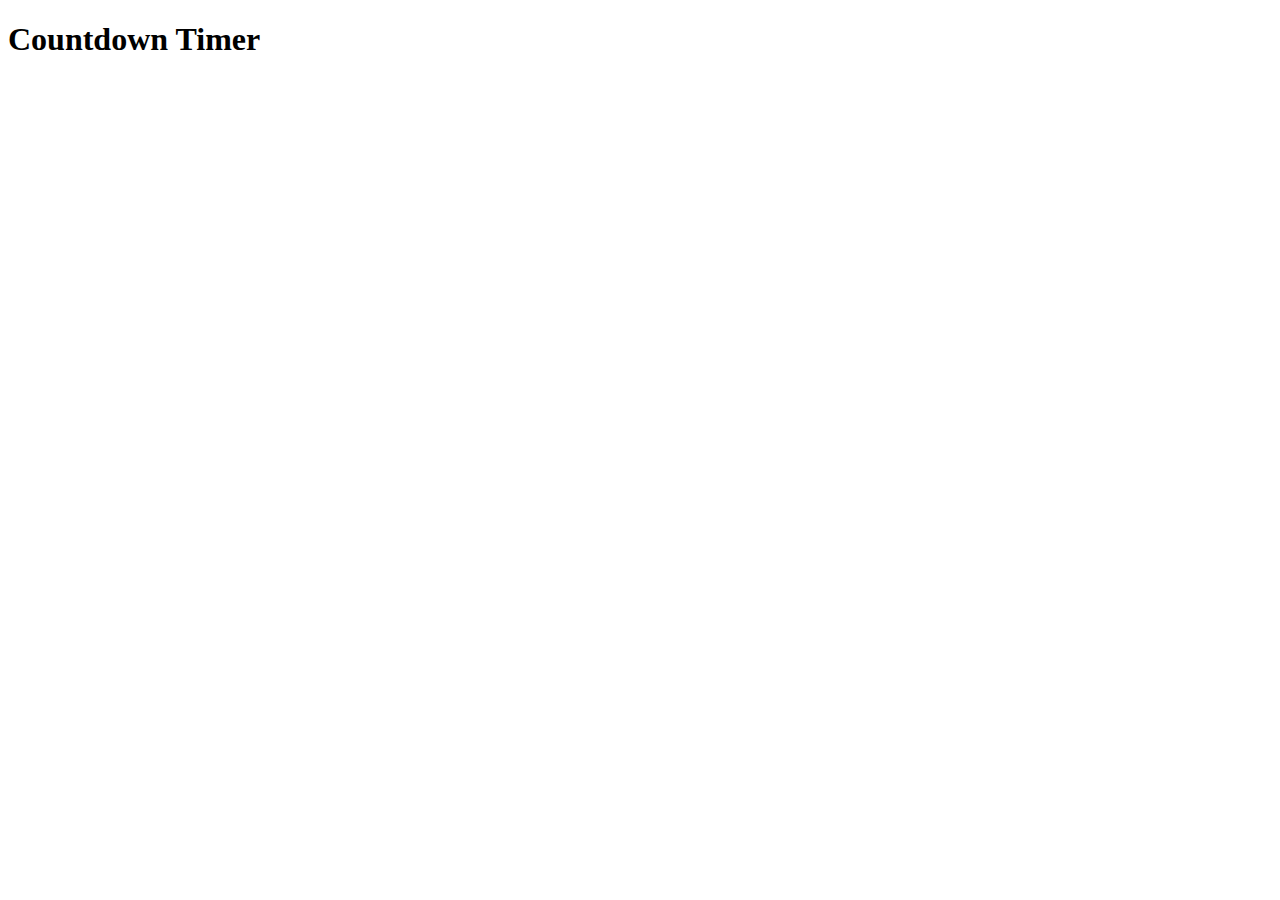
==== Colour flipper/index.html @ c16f99a7 "Secondo progetto Javascript" ====
<!DOCTYPE html>
<html>
<head>
    <meta charset='utf-8'>
    <meta http-equiv='X-UA-Compatible' content='IE=edge'>
    <title>Color flipper</title>
    <meta name='viewport' content='width=device-width, initial-scale=1'>
    <link rel='stylesheet' type='text/css' media='screen' href='style.css'>
    
</head>
<body>
    
    <h1>Countdown Timer</h1>
    <div id="buttonContainer"></div>
    <script src='script.js'></script>
</body>

</html>
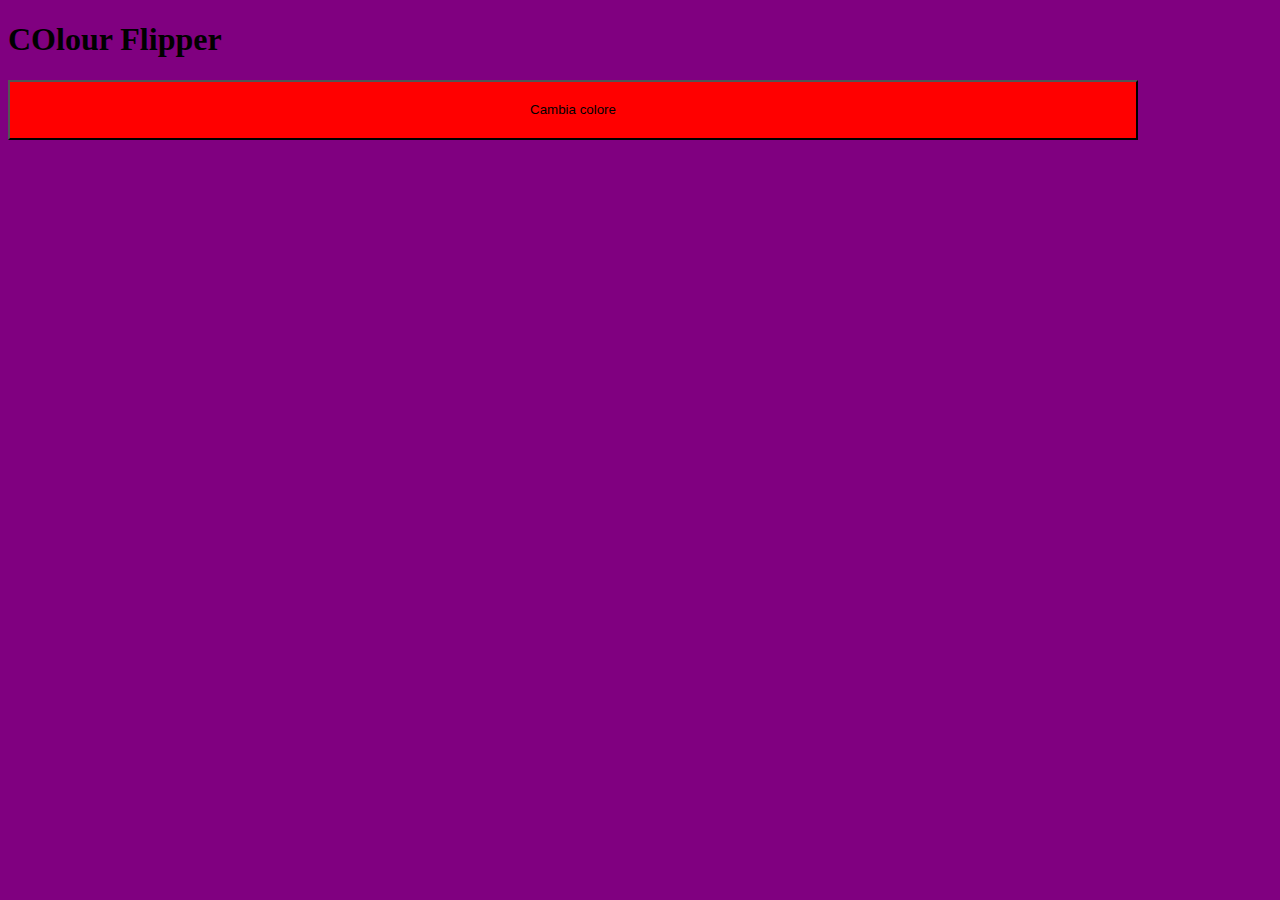
==== commit 8d041b2c: "Modifica titolo pagina" ====
--- a/Colour flipper/index.html
+++ b/Colour flipper/index.html
@@ -3,14 +3,14 @@
 <head>
     <meta charset='utf-8'>
     <meta http-equiv='X-UA-Compatible' content='IE=edge'>
-    <title>Color flipper</title>
+    <title>Colour flipper</title>
     <meta name='viewport' content='width=device-width, initial-scale=1'>
     <link rel='stylesheet' type='text/css' media='screen' href='style.css'>
     
 </head>
 <body>
     
-    <h1>Countdown Timer</h1>
+    <h1>COlour Flipper</h1>
     <div id="buttonContainer"></div>
     <script src='script.js'></script>
 </body>
--- a/Colour flipper/style.css
+++ b/Colour flipper/style.css
@@ -0,0 +1,10 @@
+body {
+    background-color:purple;
+}
+
+button {
+    background-color: red;
+    height: 60px;
+    width: 1130px;
+    align-items: center;
+}
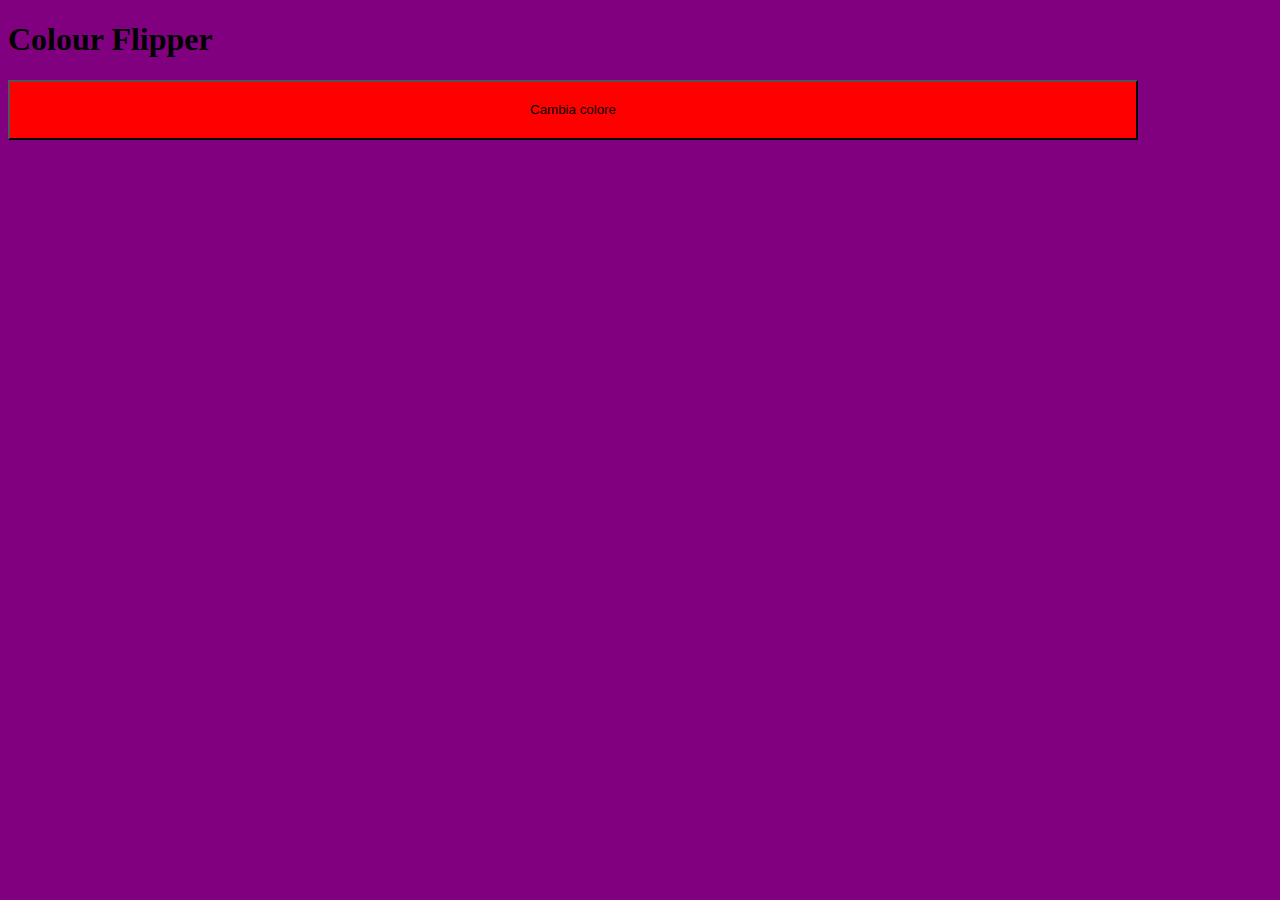
==== commit 6b6f782e: "Prova" ====
--- a/Colour flipper/index.html
+++ b/Colour flipper/index.html
@@ -10,7 +10,7 @@
 </head>
 <body>
     
-    <h1>COlour Flipper</h1>
+    <h1>Colour Flipper</h1>
     <div id="buttonContainer"></div>
     <script src='script.js'></script>
 </body>
